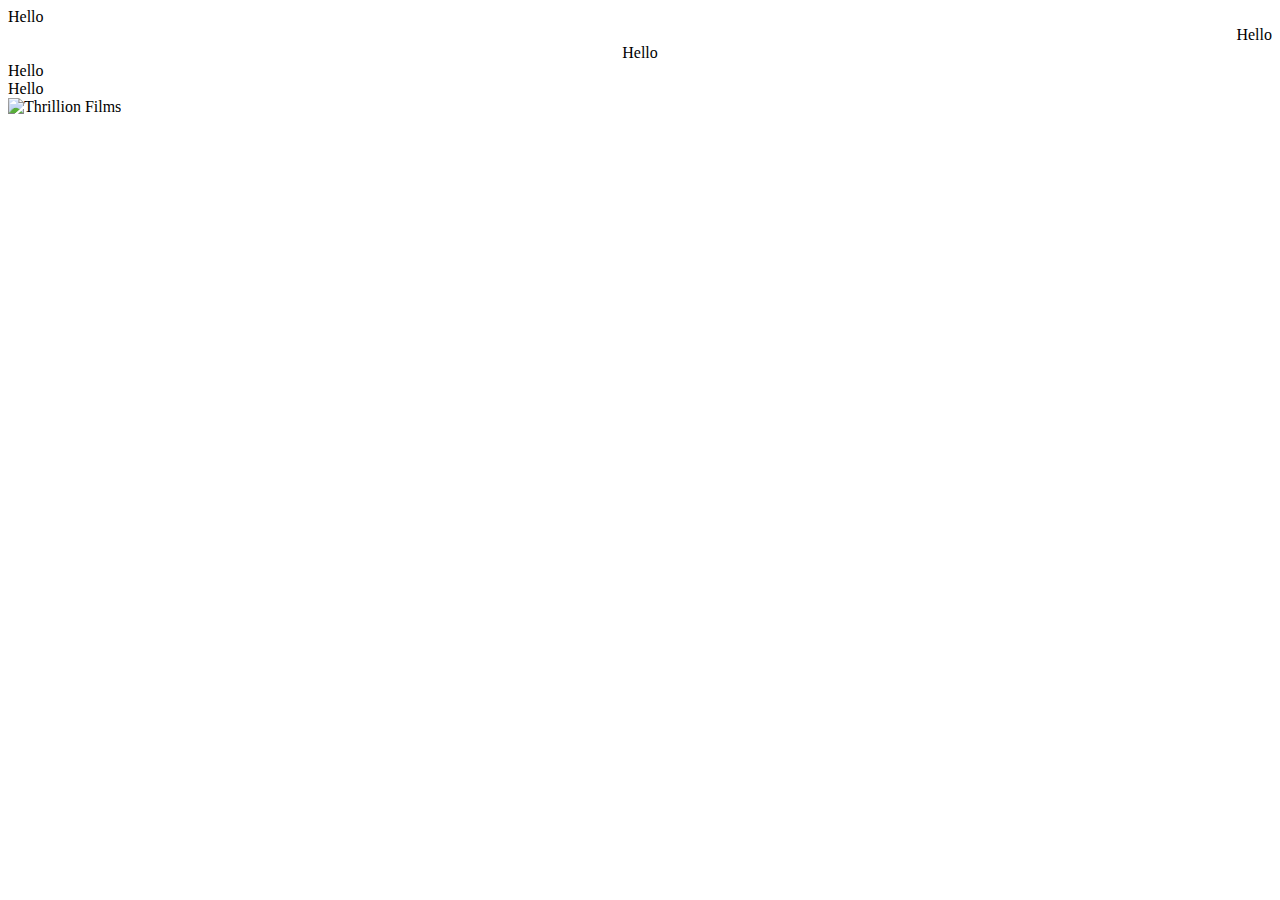
==== 08012024 CSS/exercise/index.html @ 0f8e55a3 "09012024" ====
<!DOCTYPE html>
<html lang="en">
<head>
    <meta charset="UTF-8">
    <meta http-equiv="X-UA-Compatible" content="IE=edge">
    <meta name="viewport" content="width=device-width, initial-scale=1.0">
    <title>Exercise</title>
    <link rel="stylesheet" href="./styles.css">
</head>
<body>
    <div class="one">Hello</div>
    <div class="two">Hello</div>
    <div class="three">Hello</div>
    <div class="four">Hello</div>
    <div class="five">Hello</div>
    <img src="https://dnm.nflximg.net/api/v6/2DuQlx0fM4wd1nzqm5BFBi6ILa8/AAAAQb033fL9UU0ME1nYYFn1eauHkIY-_txibulYhKojlY47NupqTKWLlOIZW26v3R6wPnHLrw4P9KbRK4tsLo1ScLcf_1L3MtTZAdbnLYP-Tj5doYCD3oWQ4mWe5_TxI_eiDxSepfr5urf0KdBXc1jJ8gWo.jpg?r=7c4" alt="Thrillion Films" class="photo">
</body>
</html>
---- 08012024 CSS/exercise/styles.css ----
.one{
    text-align: left;
}
.two{
    text-align: right;
}
.three{
    text-align: center;
}
.four{
    text-align: bottom right;
}
.five{
    ;
}
.photo{
    width:50%;
    height: 50%;
    /* display: block; */
}
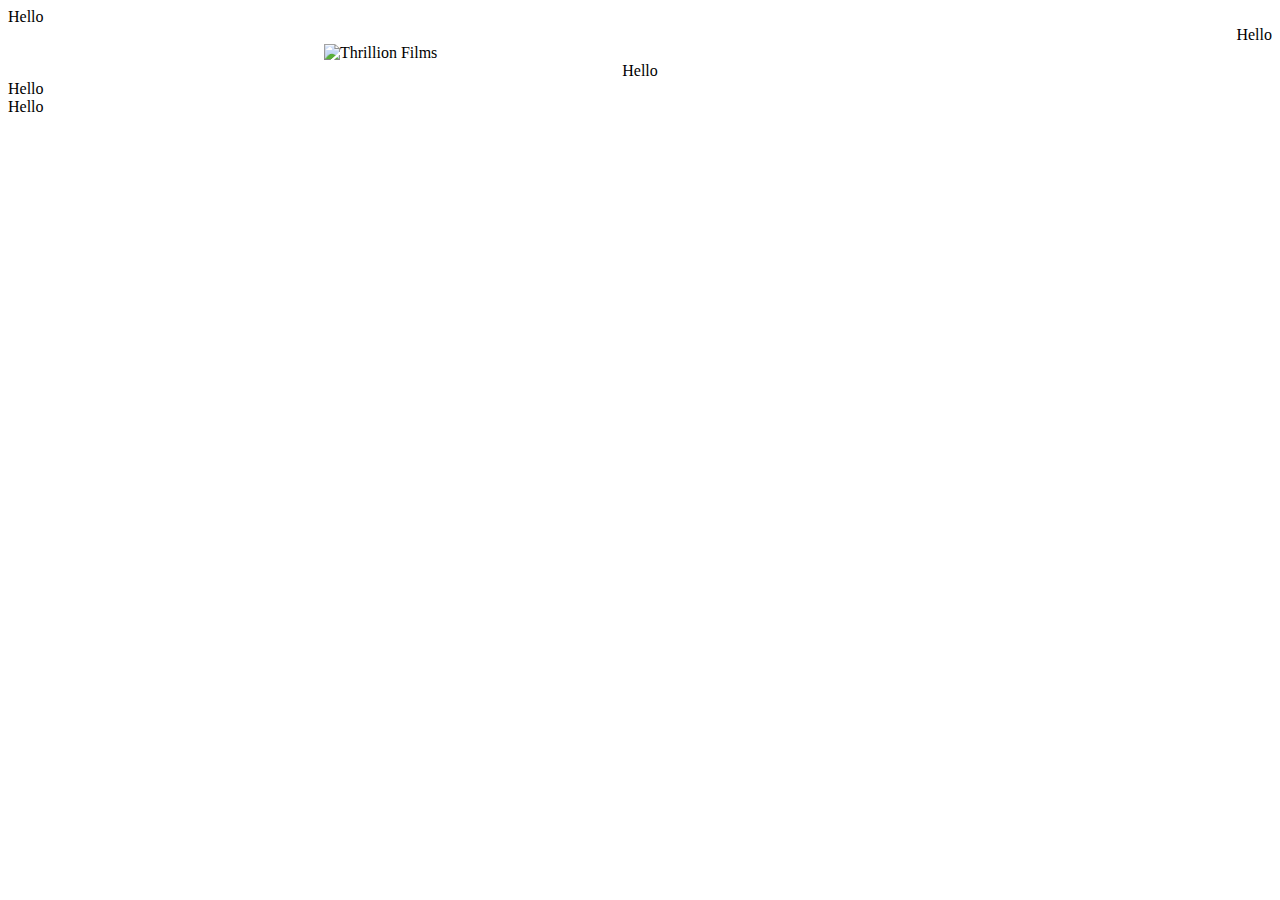
==== commit 768c0e8a: "10012024" ====
--- a/08012024 CSS/exercise/index.html
+++ b/08012024 CSS/exercise/index.html
@@ -10,9 +10,10 @@
 <body>
     <div class="one">Hello</div>
     <div class="two">Hello</div>
+    <img src="https://dnm.nflximg.net/api/v6/2DuQlx0fM4wd1nzqm5BFBi6ILa8/AAAAQb033fL9UU0ME1nYYFn1eauHkIY-_txibulYhKojlY47NupqTKWLlOIZW26v3R6wPnHLrw4P9KbRK4tsLo1ScLcf_1L3MtTZAdbnLYP-Tj5doYCD3oWQ4mWe5_TxI_eiDxSepfr5urf0KdBXc1jJ8gWo.jpg?r=7c4" alt="Thrillion Films" class="photo">
+
     <div class="three">Hello</div>
     <div class="four">Hello</div>
     <div class="five">Hello</div>
-    <img src="https://dnm.nflximg.net/api/v6/2DuQlx0fM4wd1nzqm5BFBi6ILa8/AAAAQb033fL9UU0ME1nYYFn1eauHkIY-_txibulYhKojlY47NupqTKWLlOIZW26v3R6wPnHLrw4P9KbRK4tsLo1ScLcf_1L3MtTZAdbnLYP-Tj5doYCD3oWQ4mWe5_TxI_eiDxSepfr5urf0KdBXc1jJ8gWo.jpg?r=7c4" alt="Thrillion Films" class="photo">
 </body>
 </html>--- a/08012024 CSS/exercise/styles.css
+++ b/08012024 CSS/exercise/styles.css
@@ -2,19 +2,21 @@
     text-align: left;
 }
 .two{
-    text-align: right;
+    text-align:   right;
 }
 .three{
     text-align: center;
 }
 .four{
-    text-align: bottom right;
+    /* text-align: bottom right; */
+    /* align-content: space-between; */
 }
 .five{
-    ;
+    vertical-align: baseline;
 }
 .photo{
-    width:50%;
-    height: 50%;
-    /* display: block; */
+    display: block;
+    margin-left: auto;
+    margin-right: auto;
+    width: 50%;
 }